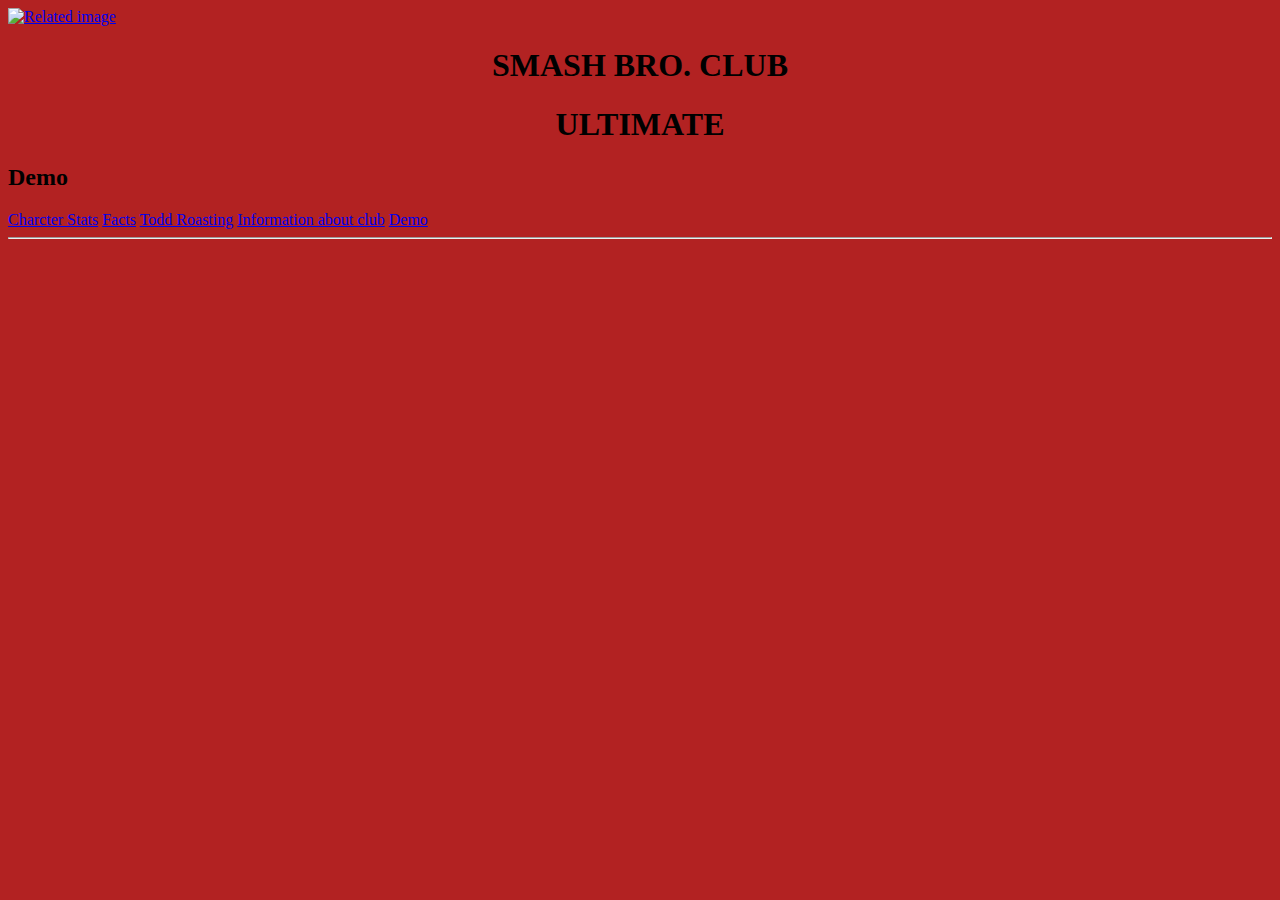
==== Demo.html @ 82a30c25 "Add files via upload" ====
<!Doctype Html>
<html>
<body bgcolor="#B22222">
</body>
</html>
<a href="file://192.168.128.39/Profiles$/vazquez.james/Desktop/smash/home.html"><img class="irc_mi" src="https://i.pinimg.com/originals/b1/49/46/b1494610a13ecc61744c7c84fbdcb51f.png" width="96" height="78" alt="Related image"></a>
<div align="center"</p><h1>SMASH BRO. CLUB</h1>
    <h1> ULTIMATE</h1></div>
    <h2>Demo</h2>
  </a>
  <div id="mySidenav" class="sidenav">
    <a href="file://192.168.128.39/Profiles$/vazquez.james/Desktop/smash/1st.html">Charcter Stats</a>
    <a href="file://192.168.128.39/Profiles$/vazquez.james/Desktop/smash/facts.html">Facts</a>
    <a href="file://192.168.128.39/Profiles$/vazquez.james/Desktop/smash/Todd%20roasting.html">Todd Roasting</a>
    <a href="file://192.168.128.39/Profiles$/vazquez.james/Desktop/smash/Todd%20roasting.html">Information about club</a>
    <a href="file://192.168.128.39/Profiles$/vazquez.james/Desktop/smash/Demo.html">Demo</a>
  </div>
   <hr>
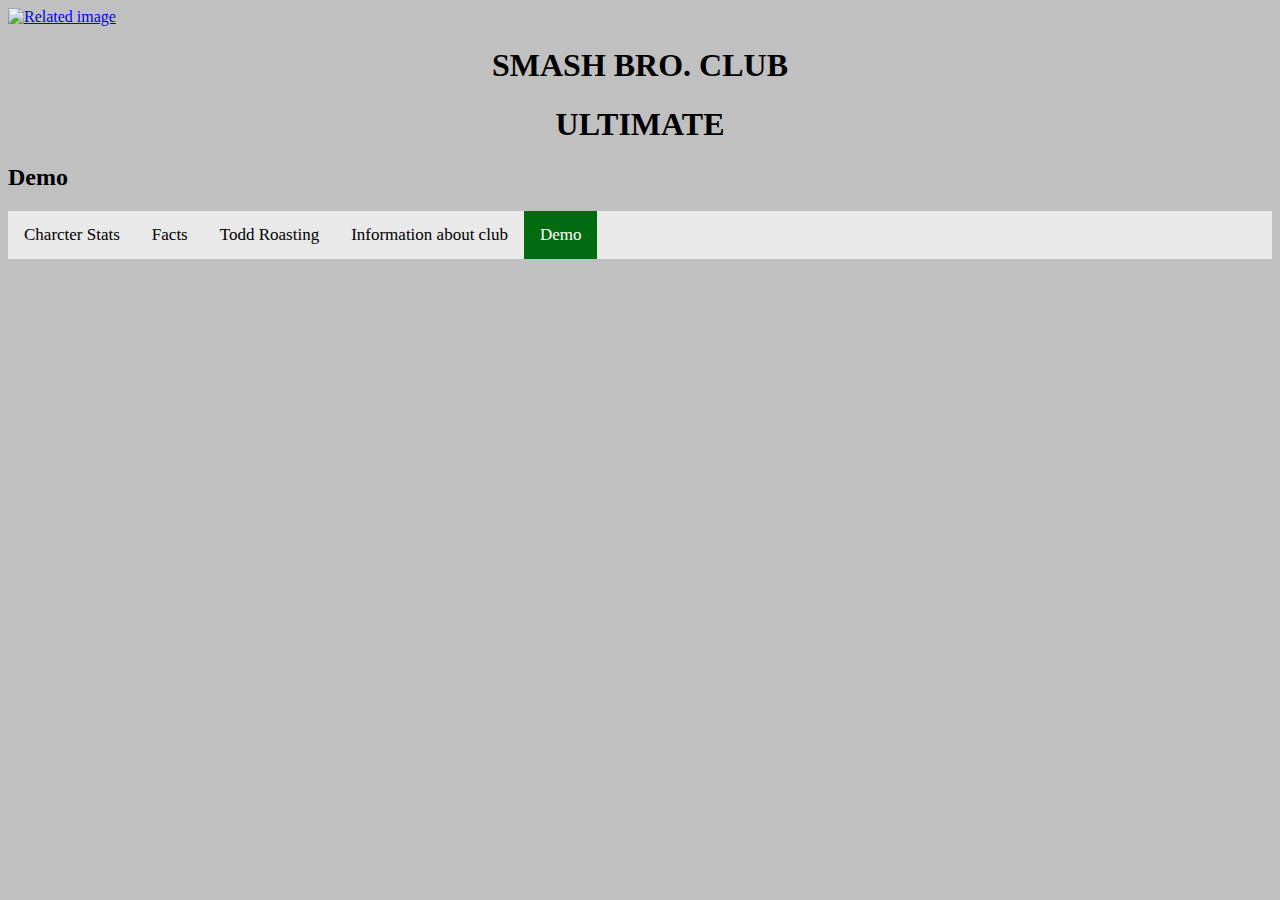
==== commit aef935c6: "gbafgvb" ====
--- a/Demo.html
+++ b/Demo.html
@@ -1,18 +1,103 @@
-<!Doctype Html>
+<!DOCTYPE html>
 <html>
-<body bgcolor="#B22222">
-</body>
+    <head>
+        <link rel="stylesheet" href="css/style.css">
+      </head>
 </html>
-<a href="file://192.168.128.39/Profiles$/vazquez.james/Desktop/smash/home.html"><img class="irc_mi" src="https://i.pinimg.com/originals/b1/49/46/b1494610a13ecc61744c7c84fbdcb51f.png" width="96" height="78" alt="Related image"></a>
+ <a href="file://192.168.128.39/Profiles$/vazquez.james/Desktop/smash/index.html"><img class="irc_mi" src="https://i.pinimg.com/originals/b1/49/46/b1494610a13ecc61744c7c84fbdcb51f.png" width="96" height="78" alt="Related image"></a>
 <div align="center"</p><h1>SMASH BRO. CLUB</h1>
     <h1> ULTIMATE</h1></div>
     <h2>Demo</h2>
   </a>
-  <div id="mySidenav" class="sidenav">
-    <a href="file://192.168.128.39/Profiles$/vazquez.james/Desktop/smash/1st.html">Charcter Stats</a>
-    <a href="file://192.168.128.39/Profiles$/vazquez.james/Desktop/smash/facts.html">Facts</a>
-    <a href="file://192.168.128.39/Profiles$/vazquez.james/Desktop/smash/Todd%20roasting.html">Todd Roasting</a>
-    <a href="file://192.168.128.39/Profiles$/vazquez.james/Desktop/smash/Todd%20roasting.html">Information about club</a>
-    <a href="file://192.168.128.39/Profiles$/vazquez.james/Desktop/smash/Demo.html">Demo</a>
+  <link rel="stylesheet" href="https://cdnjs.cloudflare.com/ajax/libs/font-awesome/4.7.0/css/font-awesome.min.css">
+  <style>
+  * {box-sizing: border-box;}
+  
+  
+  body {
+      background-color:silver;
+  }
+  
+  .topnav {
+    overflow: hidden;
+    background-color: #e9e9e9;
+  }
+  
+  .topnav a {
+    float: left;
+    display: block;
+    color: black;
+    text-align: center;
+    padding: 14px 16px;
+    text-decoration: none;
+    font-size: 17px;
+  }
+  
+  .topnav a:hover {
+    background-color: rgb(1, 118, 172);
+    color: black;
+  }
+  
+  .topnav a.active {
+    background-color: rgb(1, 107, 15);
+    color: white;
+  }
+  
+  .topnav .search-container {
+    float: right;
+  }
+  
+  .topnav input[type=text] {
+    padding: 6px;
+    margin-top: 8px;
+    font-size: 17px;
+    border: none;
+  }
+  
+  .topnav .search-container button {
+    float: right;
+    padding: 6px 10px;
+    margin-top: 8px;
+    margin-right: 16px;
+    background: #ddd;
+    font-size: 17px;
+    border: none;
+    cursor: pointer;
+  }
+  
+  .topnav .search-container button:hover {
+    background: #ccc;
+  }
+  
+  @media screen and (max-width: 600px) {
+    .topnav .search-container {
+      float: none;
+    }
+    .topnav a, .topnav input[type=text], .topnav .search-container button {
+      float: none;
+      display: block;
+      text-align: left;
+      width: 100%;
+      margin: 0;
+      padding: 14px;
+    }
+    .topnav input[type=text] {
+      border: 1px solid #ccc;  
+    }
+  }
+  </style>
+  </head>
+  <body>
+  
+    <div class="topnav">
+      <a href="file://192.168.128.39/Profiles$/vazquez.james/Desktop/smash/1st.html">Charcter Stats</a>
+      <a href="file://192.168.128.39/Profiles$/vazquez.james/Desktop/smash/facts.html">Facts</a>
+      <a href="file://192.168.128.39/Profiles$/vazquez.james/Desktop/smash/Todd%20roasting.html">Todd Roasting</a>
+      <a href="file://192.168.128.39/Profiles$/vazquez.james/Desktop/smash/Information%20about%20club.html">Information about club</a>
+      <a class="active" href="file://192.168.128.39/Profiles$/vazquez.james/Desktop/smash/Demo.html">Demo</a>
+      <div class="search-container">
+      <form action="/action_page.php">
+      </form>
+    </div>
   </div>
-   <hr>+  </body>--- a/css/style.css
+++ b/css/style.css
@@ -0,0 +1,3 @@
+body {
+    background-color:silver;
+}
